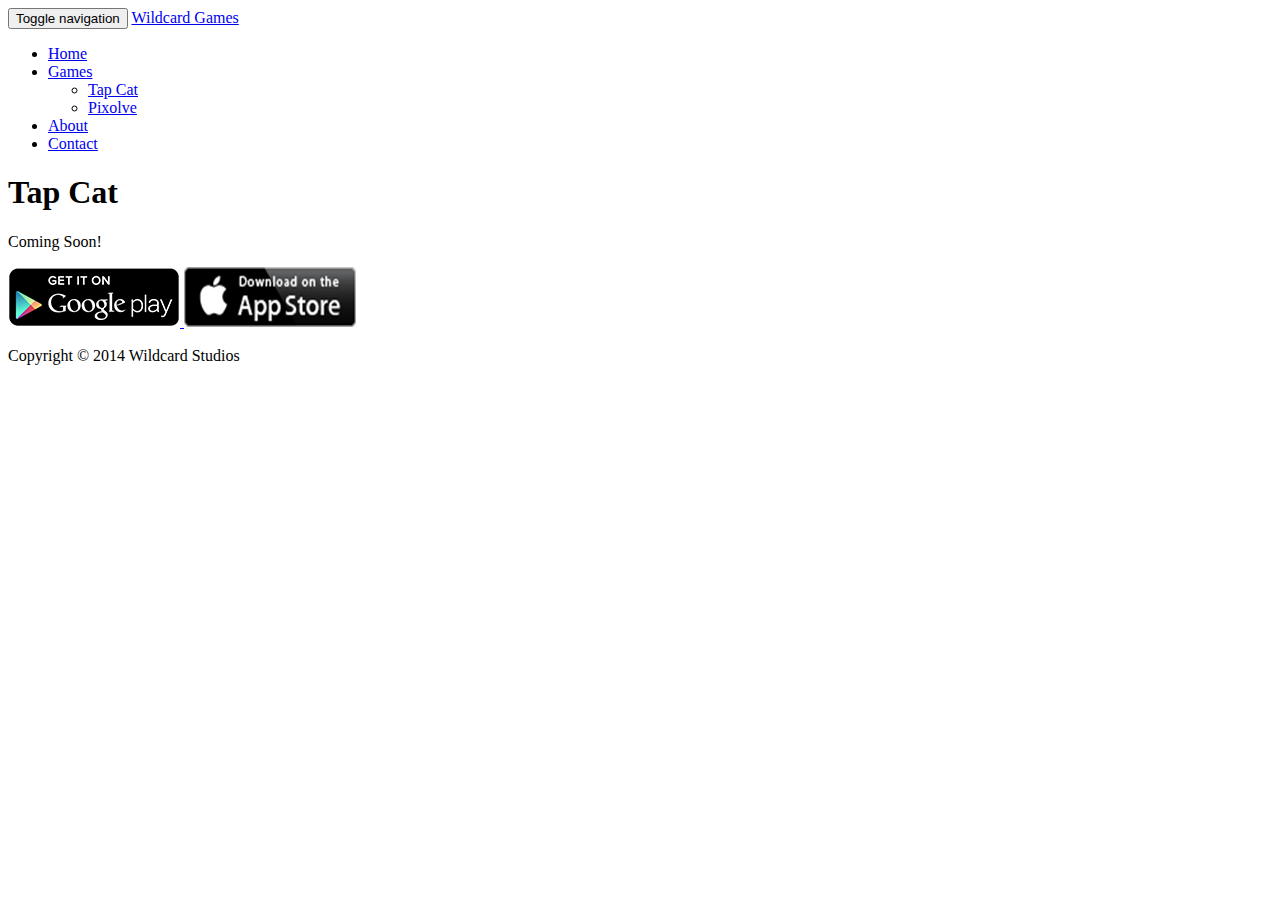
==== games/tapcat/index.html @ c5e15d38 "pathing fixed" ====
<!DOCTYPE html>
<html lang="en">
  <head>
    <meta charset="utf-8">
    <meta http-equiv="X-UA-Compatible" content="IE=edge">
    <meta name="viewport" content="width=device-width, initial-scale=1">
    <meta name="description" content="">
    <meta name="author" content="">
    <link rel="shortcut icon" href="">

    <title>Wildcard Games Studio</title>

    <!-- Bootstrap core CSS -->
    <link href="../../bootstrap/css/bootstrap.min.css" rel="stylesheet">

    <!-- Custom styles for this template -->
    <link href="../../css/template.css" rel="stylesheet">
    <link href="../../css/sticky-footer-navbar.css" rel="stylesheet">

    <!-- Just for debugging purposes. Don't actually copy this line! -->
    <!--[if lt IE 9]><script src="../../assets/js/ie8-responsive-file-warning.js"></script><![endif]-->

    <!-- HTML5 shim and Respond.js IE8 support of HTML5 elements and media queries -->
    <!--[if lt IE 9]>
      <script src="https://oss.maxcdn.com/libs/html5shiv/3.7.0/html5shiv.js"></script>
      <script src="https://oss.maxcdn.com/libs/respond.js/1.4.2/respond.min.js"></script>
    <![endif]-->
  </head>

  <body>

    <div class="navbar navbar-inverse navbar-fixed-top" role="navigation">
      <div class="container">
        <div class="navbar-header">
          <button type="button" class="navbar-toggle" data-toggle="collapse" data-target=".navbar-collapse">
            <span class="sr-only">Toggle navigation</span>
            <span class="icon-bar"></span>
            <span class="icon-bar"></span>
            <span class="icon-bar"></span>
          </button>
          <a class="navbar-brand" href="http://wildcardgames.net/">Wildcard Games</a>
        </div>
        <div class="collapse navbar-collapse">
          <ul class="nav navbar-nav">
            <li class="active"><a href="../../index.html">Home</a></li>
            <li class="dropdown">
              <a href="#" class="dropdown-toggle" data-toggle="dropdown">Games</a>
              <ul class="dropdown-menu">
                <li><a href="../../games/tapcat/index.html">Tap Cat</a></li>
                <li><a href="#pixolve">Pixolve</a></li>
              </ul>
            </li>
            <li><a href="#about">About</a></li>
            <li><a href="#contact">Contact</a></li>
          </ul>
        </div><!--/.nav-collapse -->
      </div>
    </div>

    <div class="container">
      <div class="starter-template">
        <h1>Tap Cat</h1>
        <p class="lead"><img src="" />Coming Soon!</p>
        <a href="https://play.google.com/store/apps/details?id=com.wildcardstudios.tapcat">
          <img alt="Get it on Google Play" src="../../img/googleplay.png" />
        </a>
        <a href="">
          <img alt="Get it on Apple Aps Store" src="../../img/appstore.png" />
        </a>
      </div>

    </div><!-- /.container -->

    <div id="footer">
      <div class="container">
        <p class="muted credit">Copyright &#169; 2014 Wildcard Studios</p>
      </div>
    </div>


    <!-- Bootstrap core JavaScript
    ================================================== -->
    <!-- Placed at the end of the document so the pages load faster -->
    <script src="https://ajax.googleapis.com/ajax/libs/jquery/1.11.0/jquery.min.js"></script>
    <script src="../../bootstrap/js/bootstrap.min.js"></script>
  </body>
</html>
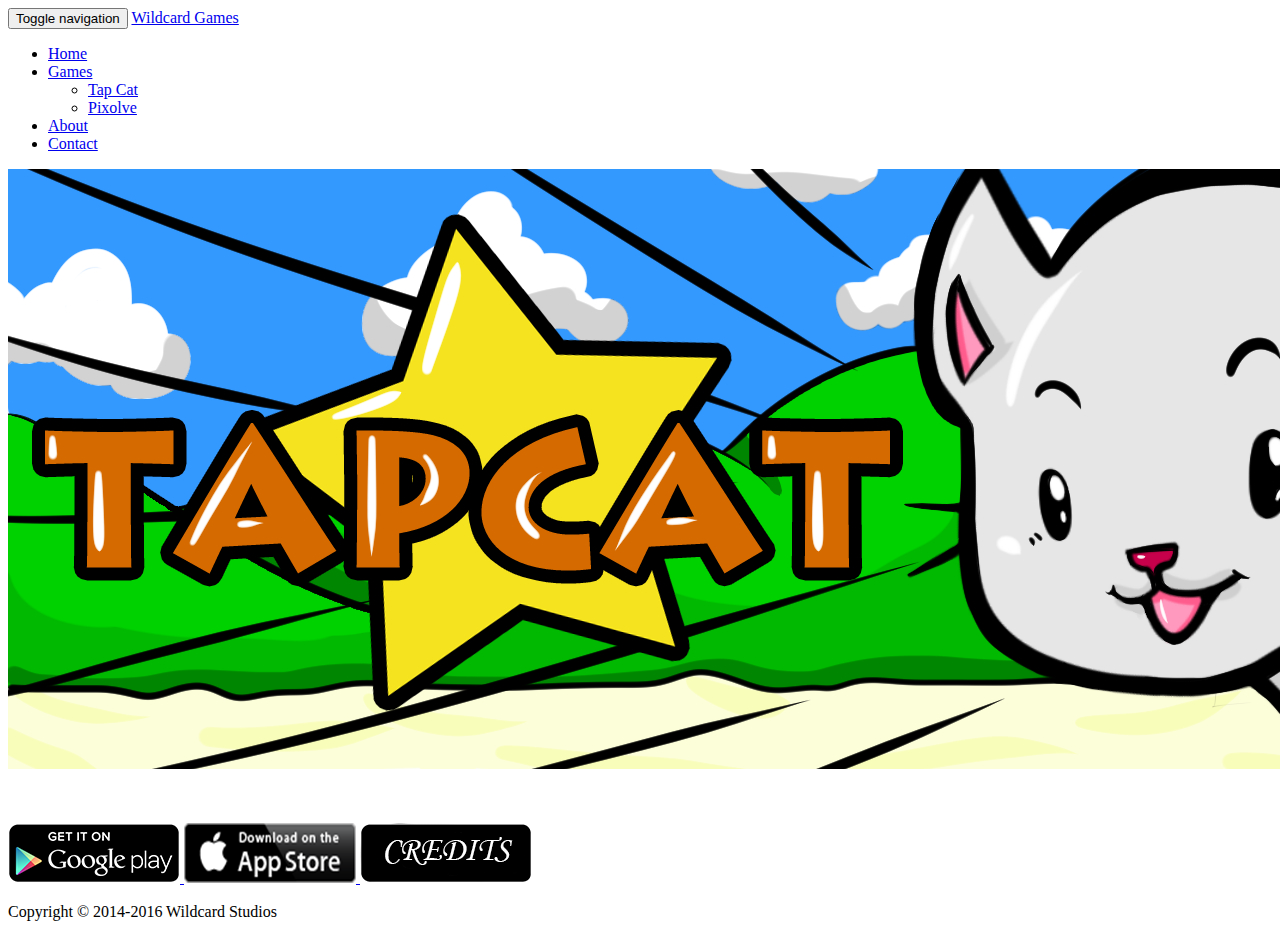
==== commit eb6fb845: "Update copyright" ====
--- a/games/tapcat/index.html
+++ b/games/tapcat/index.html
@@ -57,15 +57,21 @@
       </div>
     </div>
 
+  	<div class"banner">
+  		<img alt="tap cat banner" src="../../img/tapcat/TapCatBanner.jpg" />
+  	</div>
+
     <div class="container">
       <div class="starter-template">
-        <h1>Tap Cat</h1>
-        <p class="lead"><img src="" />Coming Soon!</p>
+        <p class="lead"><img src="" /></p>
         <a href="https://play.google.com/store/apps/details?id=com.wildcardstudios.tapcat">
           <img alt="Get it on Google Play" src="../../img/googleplay.png" />
         </a>
-        <a href="">
+        <a href="https://itunes.apple.com/us/app/tap-cat/id883817488?ls=1&mt=8">
           <img alt="Get it on Apple Aps Store" src="../../img/appstore.png" />
+        </a>
+        <a href="credits.html">
+          <img alt="Get it on Apple Aps Store" src="../../img/credits.png" />
         </a>
       </div>
 
@@ -73,7 +79,7 @@
 
     <div id="footer">
       <div class="container">
-        <p class="muted credit">Copyright &#169; 2014 Wildcard Studios</p>
+        <p class="muted credit">Copyright &#169; 2014-2016 Wildcard Studios</p>
       </div>
     </div>
 
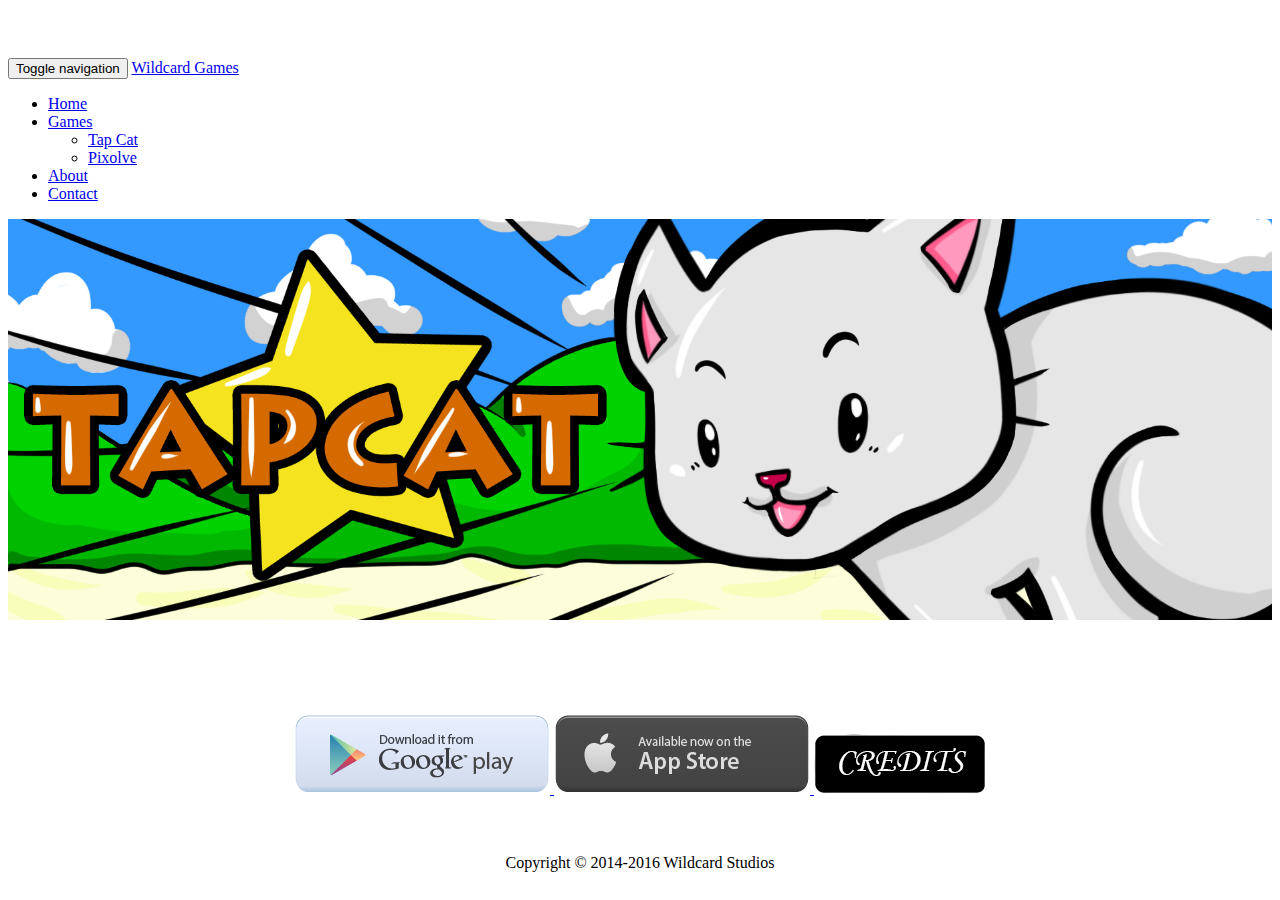
==== commit c3057496: "Update buttons" ====
--- a/games/tapcat/index.html
+++ b/games/tapcat/index.html
@@ -65,10 +65,10 @@
       <div class="starter-template">
         <p class="lead"><img src="" /></p>
         <a href="https://play.google.com/store/apps/details?id=com.wildcardstudios.tapcat">
-          <img alt="Get it on Google Play" src="../../img/googleplay.png" />
+          <img alt="Get it on Google Play" src="../../img/Buttons-05.png" />
         </a>
         <a href="https://itunes.apple.com/us/app/tap-cat/id883817488?ls=1&mt=8">
-          <img alt="Get it on Apple Aps Store" src="../../img/appstore.png" />
+          <img alt="Get it on Apple Aps Store" src="../../img/Buttons-03.png" />
         </a>
         <a href="credits.html">
           <img alt="Get it on Apple Aps Store" src="../../img/credits.png" />
--- a/css/template.css
+++ b/css/template.css
@@ -0,0 +1,53 @@
+body {
+  padding-top: 50px;
+  height: 100%;
+}
+
+.credits h1{
+	font-size: 30px;
+}
+
+.credits h2{
+	font-size: 25px;
+}
+
+.credits h3{
+	font-size: 20px;
+}
+
+.credits a{
+	font-size: 20px;
+}
+
+.credits section {
+    margin: 50px 0;
+}
+
+.starter-template {
+  padding: 40px 15px;
+  text-align: center;
+}
+
+#footer {
+	display: table;
+	width: 100%;
+}
+
+#footer .container {
+	display: table-cell;
+	text-align: center;
+	vertical-align: middle;
+}
+
+#footer .container .glyphicon {
+	vertical-align: middle;
+}
+
+img {
+  height: auto;
+  max-width: 100%;
+}
+
+.download-links a {
+    display: inline-block;
+}
